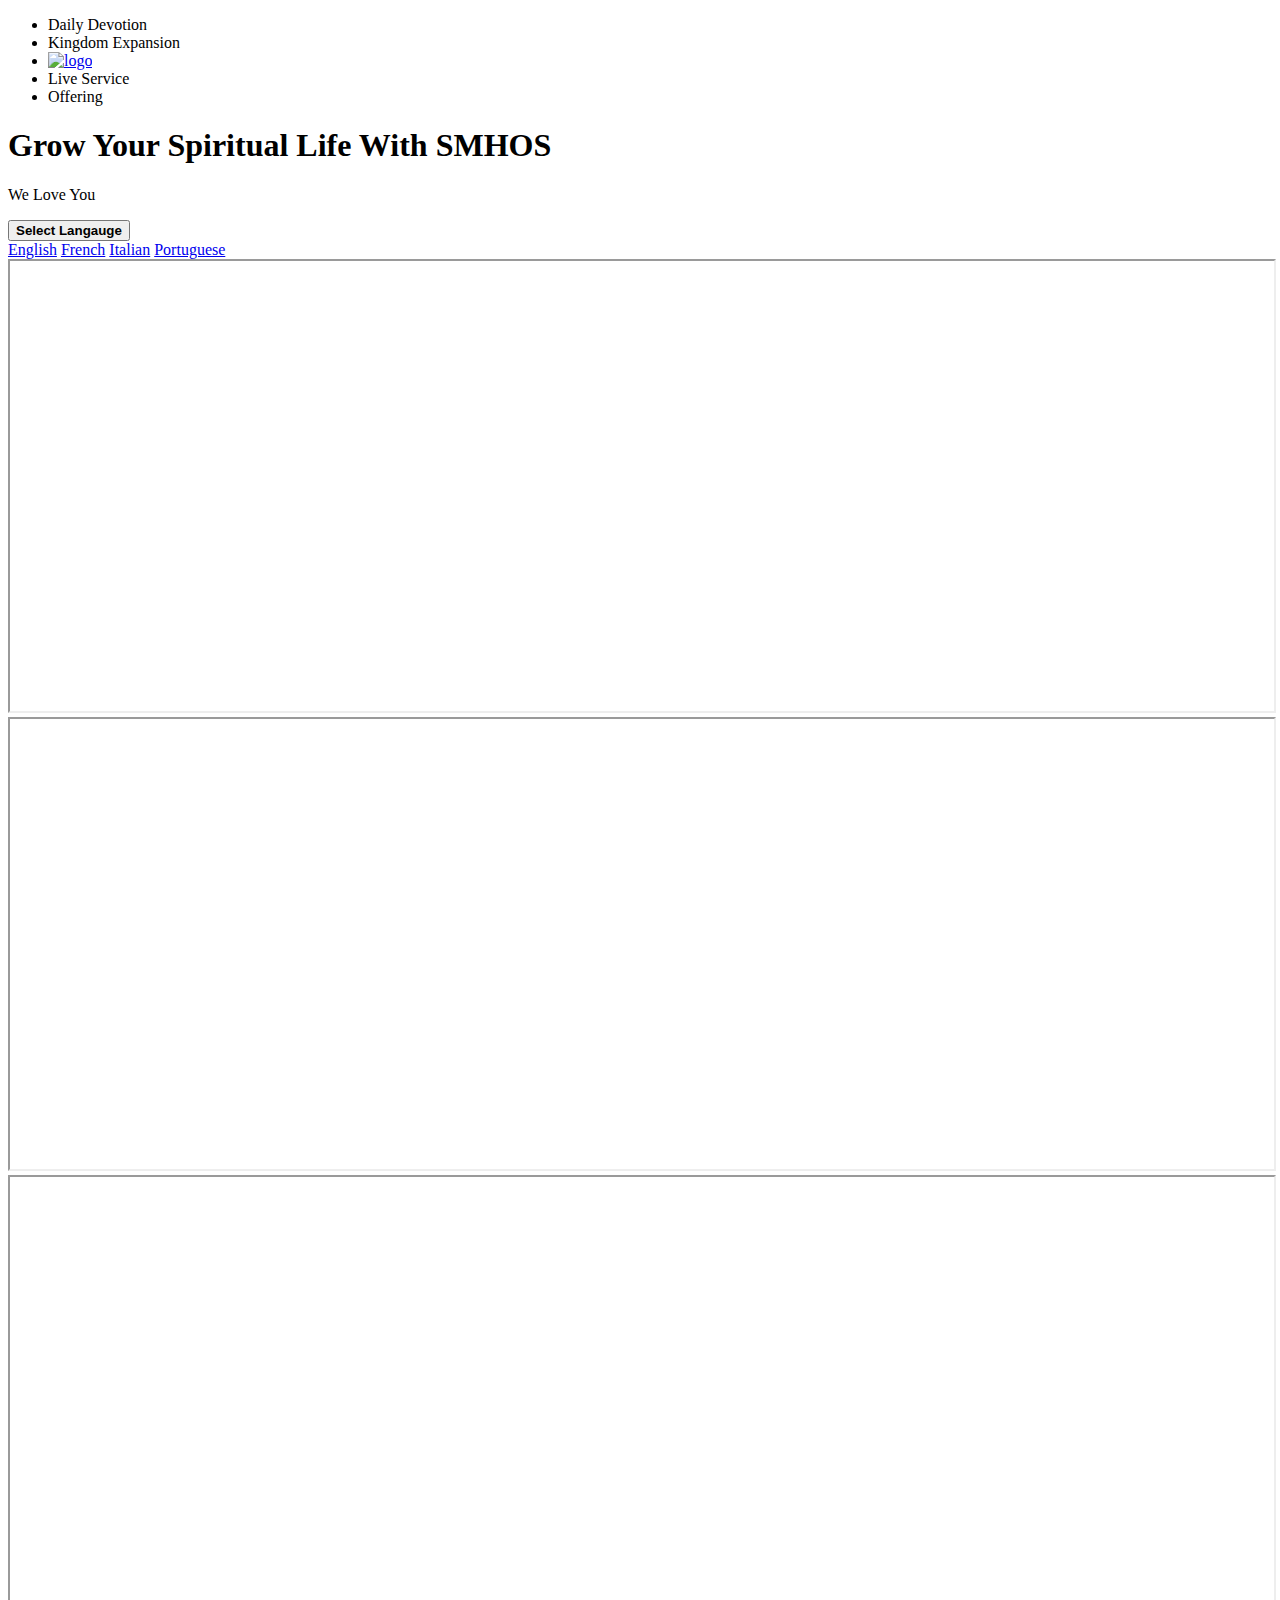
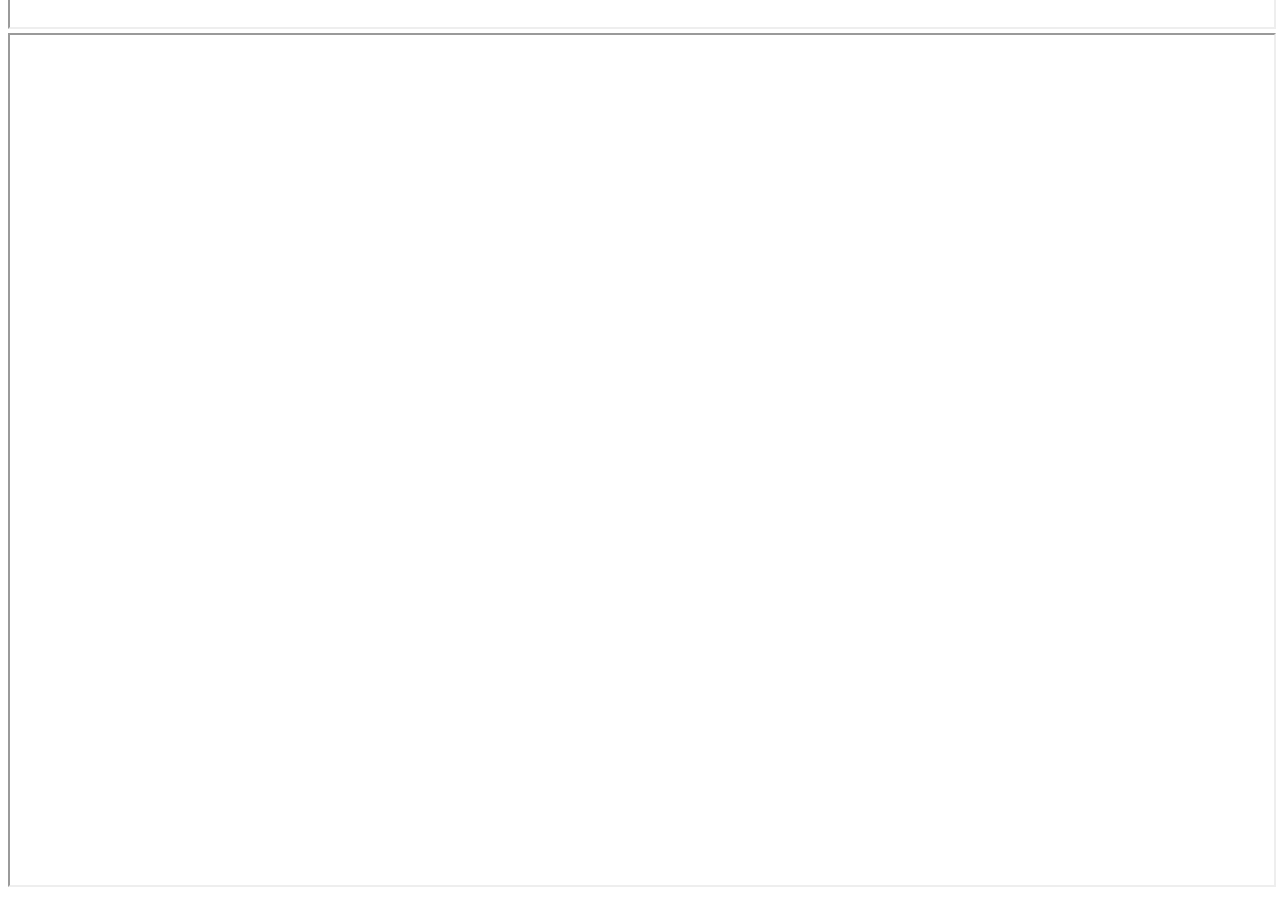
==== Arabic.html @ 63546f8a "Add files via upload" ====
<!DOCTYPE html>
<html lang="ar" xml:lang="ar">
<head>
	<meta charset="utf-8">
    <meta name="viewport" content="width=device-width, initial-scale=1, shrink-to-fit=no">
    <meta name="description" content="Start your development with Dorang landing page.">
    <meta name="author" content="Devcrud">
    <title>SMHOS Mass Transmit</title>

    <!-- Bootstrap + Dorang main styles -->
	<link rel="stylesheet" href="assets/css/eng.css">
    <link rel="stylesheet" href="assets/css/menu.css">

</head>
<body>
    
    <!-- page navbar -->
    <nav class="page-navbar" data-spy="affix" data-offset-top="10">
        <ul class="nav-navbar container">
            <li class="nav-item"><a class="nav-link modal-toggle1">Daily Devotion</a></li>
            <li class="nav-item"><a class="nav-link modal-toggle2">Kingdom Expansion</a></li>
            <li class="nav-item"><a href="https://www.SMHOS.org/" class="nav-link"><img src="assets/imgs/logo.png" alt="logo" height="80px" width="100px"></a></li>
            <li class="nav-item"><a class="nav-link modal-toggle">Live Service</a></li>
            <li class="nav-item search"><a class="nav-link modal-toggle3">Offering</a></li>
        </ul>
    </nav><!-- end of page navbar -->


    <!-- page header -->
    <header class="header">
        <div class="overlay"></div>
        <div class="header-content">
            <h1 class="header-title">Grow Your Spiritual Life With SMHOS</h1>
            <p class="header-subtitle">We Love You</p>

        

        </div>
    </header><!-- end of page header -->

    <div class="lan">
        <button class="lang"><b>Select Langauge</b></button>
        <div class="lan-con">
          <a href="index.html">English</a>
          <a href="French.html">French</a>
          <a href="Italian.html">Italian</a>
          <a href="Portuguese.html">Portuguese</a>
        </div>
      </div>

    <!-- modal daily -->
    <div class="modalBox1">
        <div class="modalBox-body">
            <iframe width="100%" height="450px" class="border-0" 
            src="https://www.youtube.com/embed/tgbNyZ7vqY?controls=0">
            </iframe>
        </div>          
    </div><!-- end of modal -->

     <!-- modal kingdom -->
     <div class="modalBox2">
        <div class="modalBox-body">
            <iframe width="100%" height="450px" class="border-0" 
            src="https://www.youtube.com/embed/tgbNyZ7vqY?controls=0">
            </iframe>
        </div>          
    </div><!-- end of modal -->

     <!-- modal live -->
     <div class="modalBox">
        <div class="modalBox-body">
            <iframe width="100%" height="450px" class="border-0" 
            src="https://www.youtube.com/embed/tgbNyZ7vqY?controls=0">
            </iframe>
        </div>          
    </div><!-- end of modal -->

         <!-- modal offering -->
         <div class="modalBox3">
            <div class="modalBox-body">
                <iframe width="100%" height="850px" class="border-0" 
                src="https://www.smhos.org/offering">
                </iframe>
            </div>          
        </div><!-- end of modal -->


    <!-- core  -->
    <script src="assets/vendors/jquery/jquery-3.4.1.js"></script>

    <!-- Dorang js -->
    <script src="assets/js/dorang.js"></script>

</body>
</html>
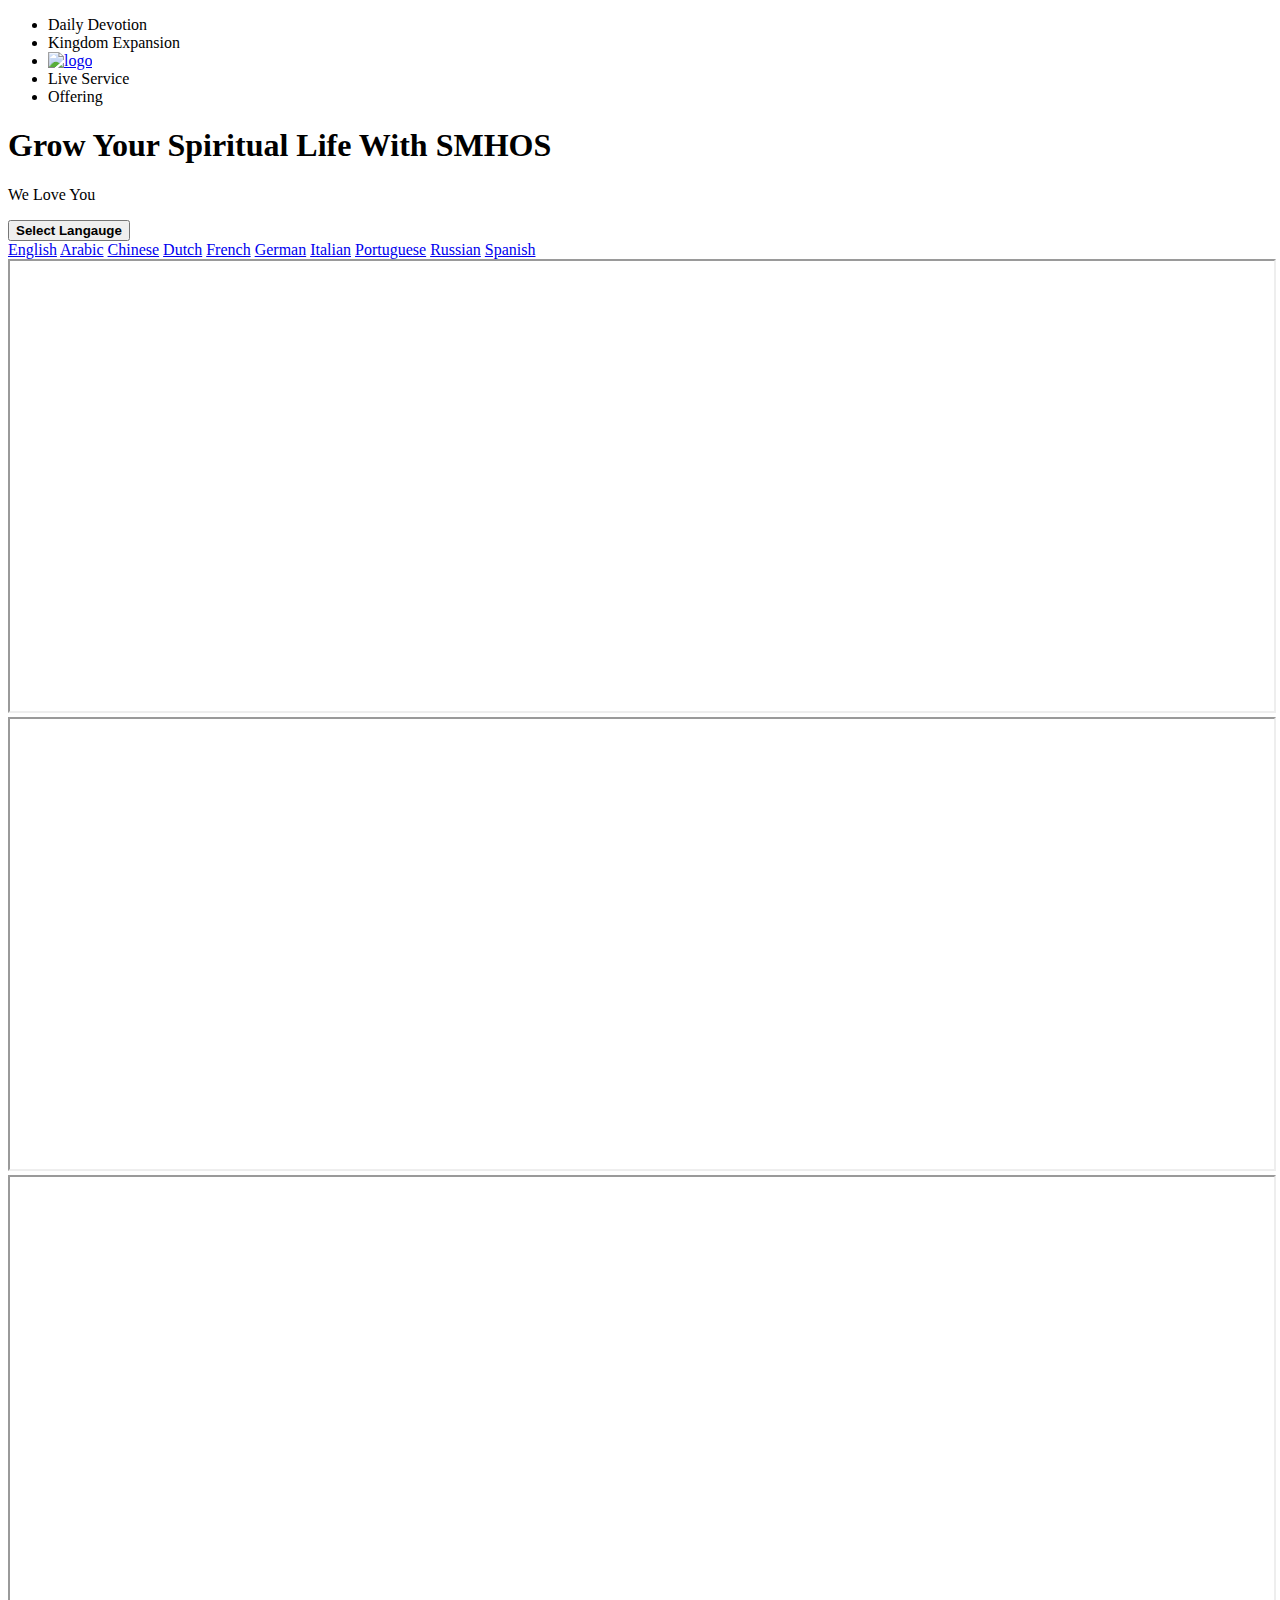
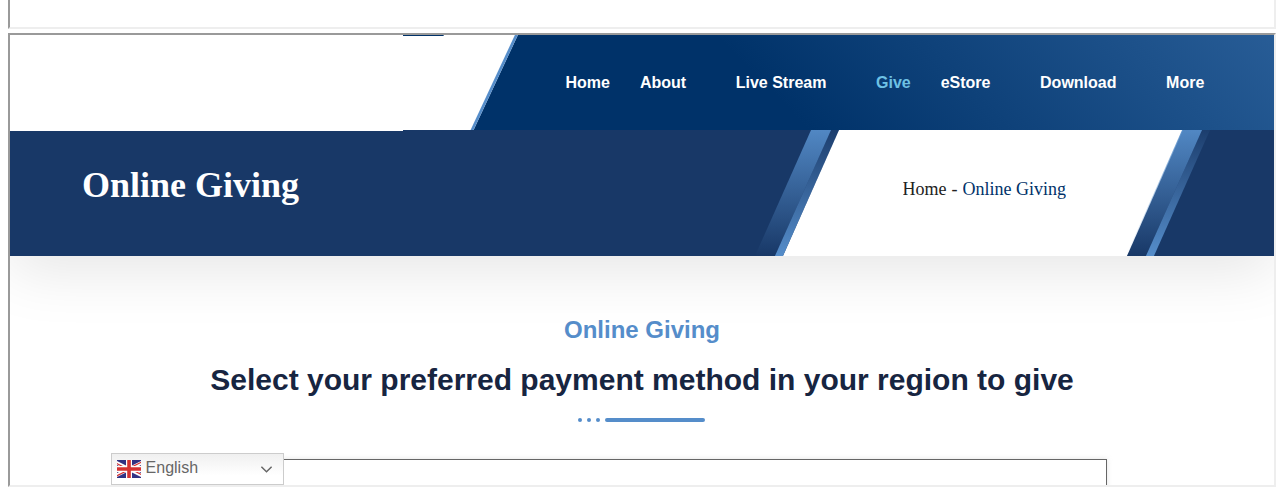
==== commit 4d71ccce: "Add files via upload" ====
--- a/Arabic.html
+++ b/Arabic.html
@@ -42,9 +42,15 @@
         <button class="lang"><b>Select Langauge</b></button>
         <div class="lan-con">
           <a href="index.html">English</a>
+          <a href="Arabic.html">Arabic</a>
+          <a href="chinese.html">Chinese</a>
+          <a href="Dutch.html">Dutch</a>
           <a href="French.html">French</a>
+          <a href="German.html">German</a>
           <a href="Italian.html">Italian</a>
           <a href="Portuguese.html">Portuguese</a>
+          <a href="Russian.html">Russian</a>
+          <a href="spanish.html">Spanish</a>
         </div>
       </div>
 
@@ -78,8 +84,8 @@
          <!-- modal offering -->
          <div class="modalBox3">
             <div class="modalBox-body">
-                <iframe width="100%" height="850px" class="border-0" 
-                src="https://www.smhos.org/offering">
+                <iframe width="100%" height="450px" class="border-0" 
+                src="Online Giving – Salvation Ministries.html">
                 </iframe>
             </div>          
         </div><!-- end of modal -->
